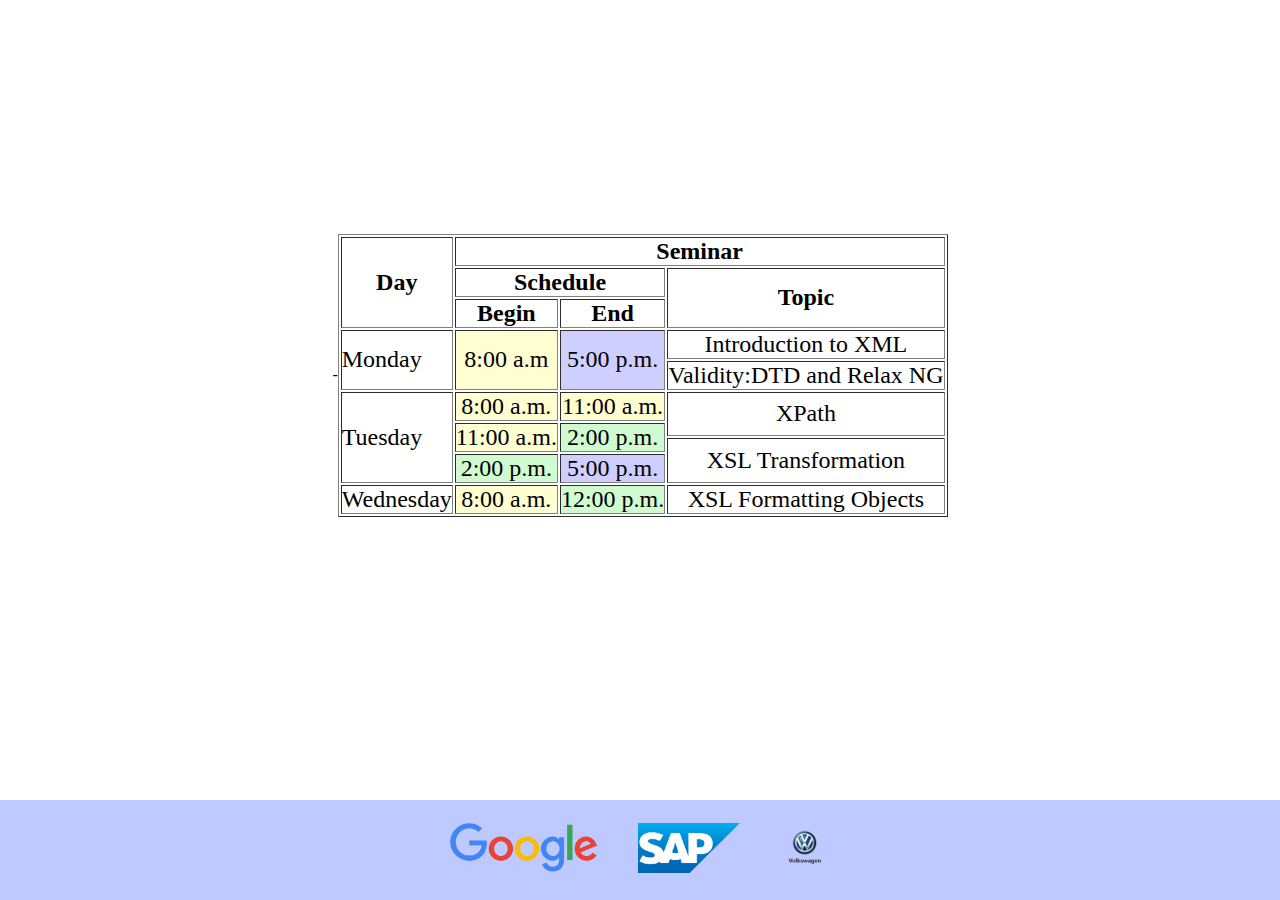
==== Homework2/index.html @ afdc4188 "Homework2" ====
<!DOCTYPE html>
<html lang="en">
<head>
    <meta charset="UTF-8">
    <meta http-equiv="X-UA-Compatible" content="IE=edge">
    <meta name="viewport" content="width=device-width, initial-scale=1.0">
    <title>Document</title>
    <link rel="stylesheet" href="style/style.css">
</head>
    <body>
        <div class="whrap">
            <div class="content">
                <table class="days" border="1">
                    <tr>
                        <th rowspan="3">Day</th>
                        <th colspan="3">Seminar</th>
                    </tr>
                    <tr>
                        <th colspan="2">Schedule</th>
                        <th rowspan="2">Topic</th>
                    </tr>
                    <tr>
                        <th>Begin</th>
                        <th>End</th>
                    -            </tr>
                    <tr>
                        <td rowspan="2" style="text-align: left;" >Monday</td>
                        <td rowspan="2" class="yellow">8:00 a.m</td>
                        <td rowspan="2" class="blue">5:00 p.m.</td>
                        <td>Introduction to XML</td>
                        
                    </tr>
                    <tr>
                        <td>Validity:DTD and Relax NG</td>
                    </tr>
                    <tr>
                        <td rowspan="3" style="text-align: left;">Tuesday</td>
                        <td class="yellow">8:00 a.m.</td>
                        <td class="yellow">11:00 a.m.</td>
                        <td rowspan="3">
                            <div class="comments">
                                <div class="line">
                                    XPath
                                </div>
                                <div class="line">
                                    XSL Transformation
                                </div>
                            </div>
                        </td>
                    </tr>
                    <tr>
                        <td class="yellow">11:00 a.m.</td>
                        <td class="green">2:00 p.m.</td>
                        
                        
                    </tr>
                    <tr>
                        <td class="green">2:00 p.m.</td>
                        <td class="blue">5:00 p.m.</td>
                
                    </tr>
                    <tr>
                        <td style="text-align: left;">Wednesday</td>
                        <td class="yellow">8:00 a.m.</td>
                        <td class="green">12:00 p.m.</td>
                        <td>XSL Formatting Objects</td>
                    </tr>
                </table>
            </div>
            <div class="logos">
                <a href="https://www.google.com/" target="_blank" title="Google">
                    <img src="./media/Google-logo.png" alt="Google">
                </a>
                <a href="https://www.sap.com/germany/index.html?url_id=auto_hp_redirect_germany" target="_blank" title="SAP">
                    <img src="./media/SAP_2011_logo.svg.png" alt="SAP">
                </a>
                <a href="https://www.volkswagen.de/de.html" target="_blank" title="Volkswagen">
                    <img src="./media/pulman-volkswagen-new-pulman-motor-group-png-logo-3.png" alt="Volkswagen">
                </a>
            </div>   
        </div>
        
    </body>
</html>
---- Homework2/style/style.css ----
*{
    padding: 0;
    margin: 0;
}
body, html{
    height: 100%;
}

.whrap{
    display: flex;
    flex-direction: column;
    min-height: 100%;
}
.content{
    display: flex;
    flex-grow: 1;
    padding-bottom: 50px;
    align-items: center;
    align-content: center;
    justify-content: center;
}
.logos {
    background-color: rgb(190,201,255);
    height: 100px;
    display: flex;
    justify-content: center;
    align-items: center;
    min-width: fit-content;
}
.logos img {
    max-height: 50px;
    width: auto;
    margin:0 20px;
}
.comments{
    height: 100%;
    display: flex;
    flex-direction: column;
}
.line{
    height: 50%;
    display: flex;
    width: 100%;
    align-items: center;
    justify-content: center;
}
.line:first-child{
    border-bottom: 1px solid rgb(128,128,128);
}
.line:last-child{
    margin-top: 2px;
    border-top: 1px solid rgb(44,44,44);
    position: relative;
}
.line:last-child::before{
    content: " ";
    position: absolute;
    top: -3px;
    left: -1px;
    height: 2px;
    width: 1px;
    background-color: rgb(255, 255, 255);
}
.line:last-child::after{
    content: " ";
    position: absolute;
    top: -3px;
    right: -1px;
    height: 2px;
    width: 1px;
    background-color: rgb(255, 255, 255);
}
.yellow{
    background-color: rgb(255,254,208);
}
.blue{
    background-color: rgb(206,206,255);
}
.green{
    background-color: rgb(208,251,208);
}
th{
    font-size: 24px;
    text-align: center;

}
td{
    font-size: 24px;
    text-align: center;

}
table{
    height: fit-content;
}
tr{
    height: 100%;
}
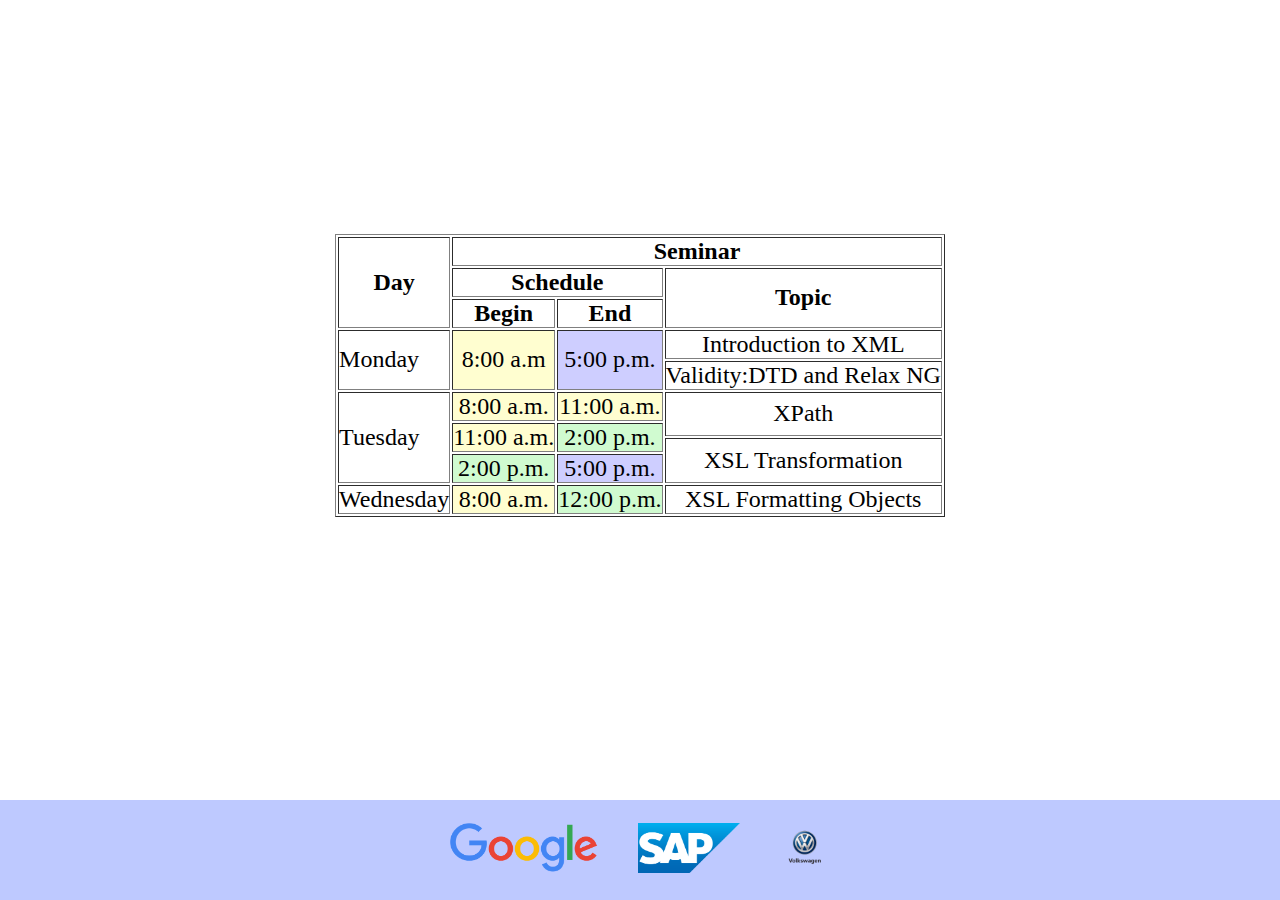
==== commit 84bbaf55: "hometask2" ====
--- a/Homework2/index.html
+++ b/Homework2/index.html
@@ -22,7 +22,7 @@
                     <tr>
                         <th>Begin</th>
                         <th>End</th>
-                    -            </tr>
+                                </tr>
                     <tr>
                         <td rowspan="2" style="text-align: left;" >Monday</td>
                         <td rowspan="2" class="yellow">8:00 a.m</td>
